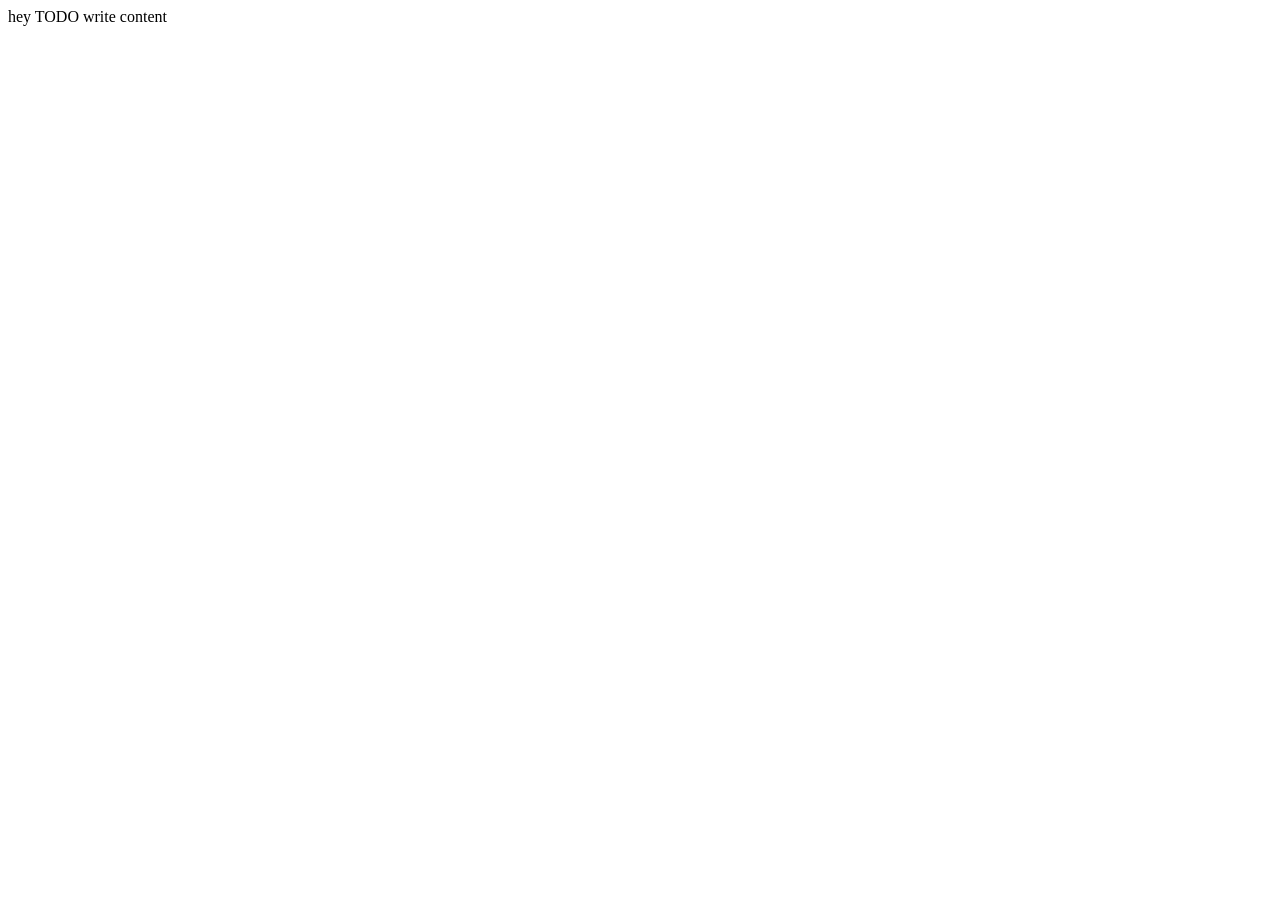
==== Week-12/authenticationUserDb/src/main/webapp/newhtml.html @ 068de6e2 "Week-12" ====
<!DOCTYPE html>
<!--
To change this license header, choose License Headers in Project Properties.
To change this template file, choose Tools | Templates
and open the template in the editor.
-->
<html>
    <head>
        <title>TODO supply a title</title>
        <meta charset="UTF-8">
        <meta name="viewport" content="width=device-width, initial-scale=1.0">
    </head>
    <body>
        <div>hey TODO write content</div>
    </body>
</html>
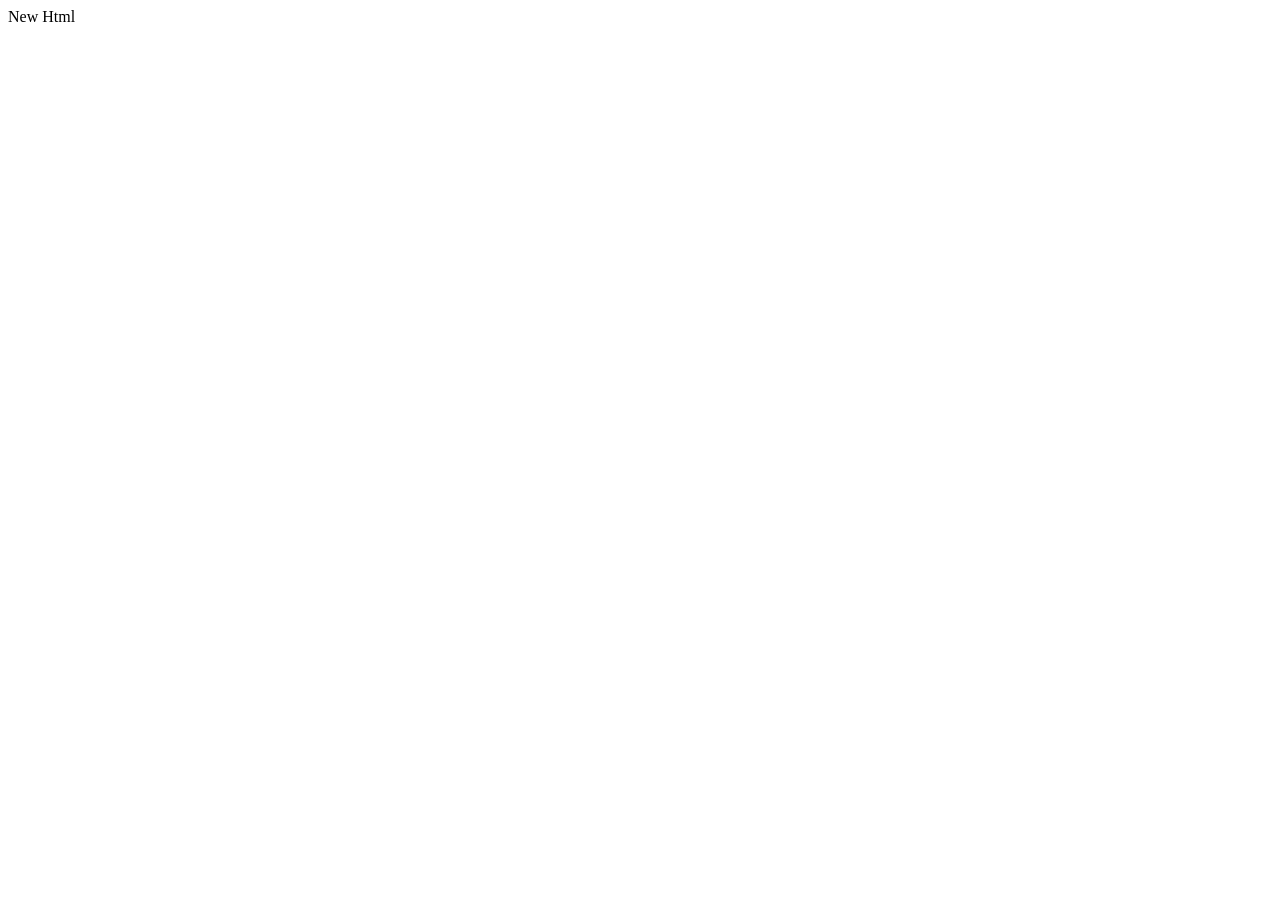
==== commit 5d77cf5b: "Week-12" ====
--- a/Week-12/authenticationUserDb/src/main/webapp/newhtml.html
+++ b/Week-12/authenticationUserDb/src/main/webapp/newhtml.html
@@ -11,6 +11,6 @@
         <meta name="viewport" content="width=device-width, initial-scale=1.0">
     </head>
     <body>
-        <div>hey TODO write content</div>
+        <div>New Html</div>
     </body>
 </html>
